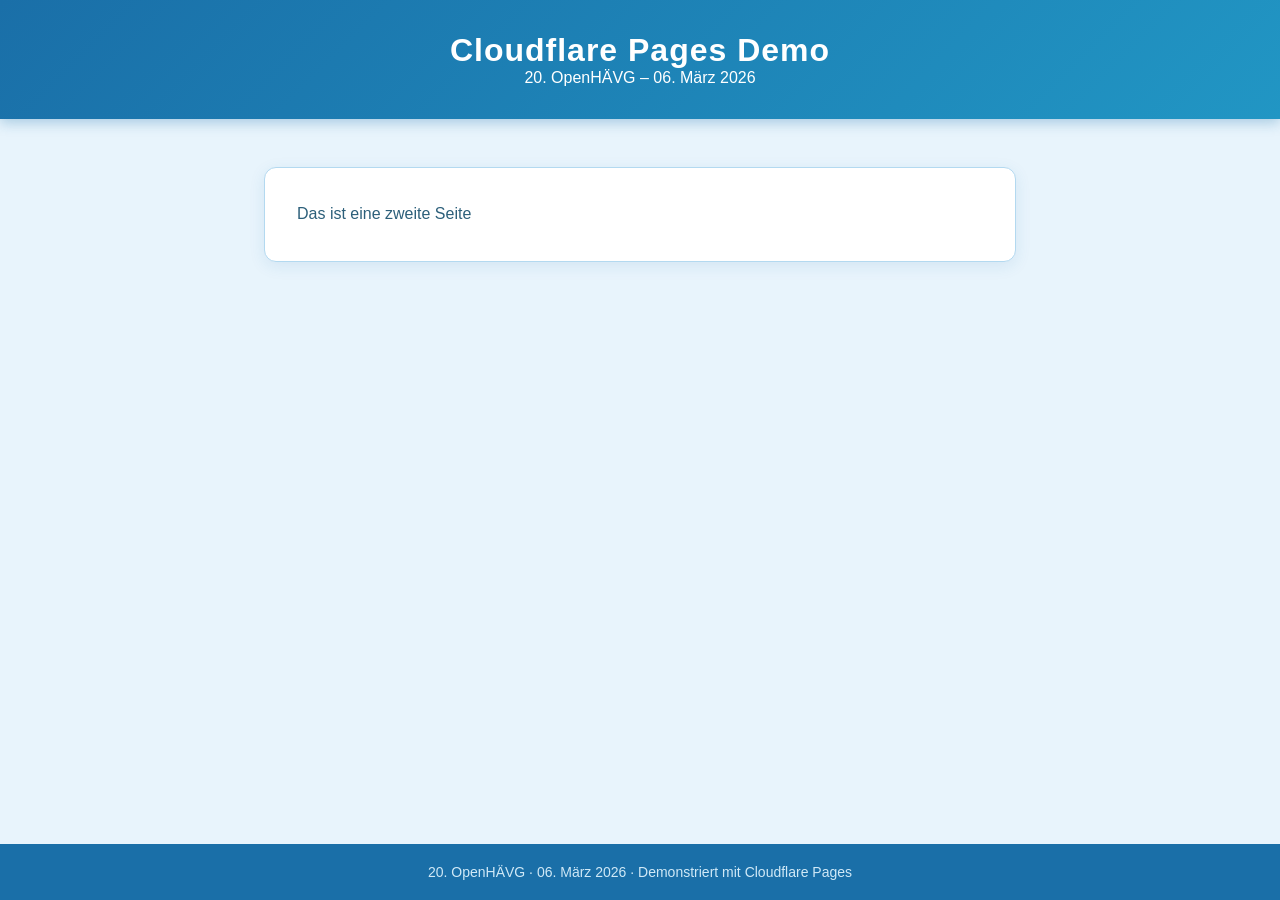
==== secondPage.html @ 70b93ea8 "Add second page" ====
<!DOCTYPE html>
<html lang="de">

<head>
    <meta charset="UTF-8">
    <meta name="viewport" content="width=device-width, initial-scale=1.0">
    <title>Cloudflare Pages Demo – OpenHÄVG 2026</title>
    <link rel="stylesheet" href="style.css">
</head>

<body>
    <header>
        <h1>Cloudflare Pages Demo</h1>
        <p>20. OpenHÄVG – 06. März 2026</p>
    </header>

    <main>
        <section>
            <P>Das ist eine zweite Seite</P>
        </section>
    </main>

    <footer>
        <p>20. OpenHÄVG &middot; 06. März 2026 &middot; Demonstriert mit Cloudflare Pages</p>
    </footer>

    <script src="index.js"></script>
</body>

</html>
---- style.css ----
* {
    margin: 0;
    padding: 0;
    box-sizing: border-box;
}

body {
    font-family: 'Segoe UI', Tahoma, Geneva, Verdana, sans-serif;
    background-color: #e8f4fc;
    color: #1a3a4a;
    min-height: 100vh;
    display: flex;
    flex-direction: column;
}

header {
    background: linear-gradient(135deg, #1a6fa8, #2196c4);
    color: white;
    padding: 2rem;
    text-align: center;
    box-shadow: 0 4px 12px rgba(26, 111, 168, 0.3);
}

header h1 {
    font-size: 2rem;
    font-weight: 700;
    letter-spacing: 1px;
}

main {
    flex: 1;
    display: flex;
    flex-direction: column;
    align-items: center;
    gap: 2rem;
    padding: 3rem 1.5rem;
    max-width: 800px;
    margin: 0 auto;
    width: 100%;
}

section {
    background-color: #ffffff;
    border-radius: 12px;
    padding: 2rem;
    width: 100%;
    box-shadow: 0 4px 16px rgba(26, 111, 168, 0.1);
    border: 1px solid #b3d9f0;
}

.logo-section {
    background: none;
    border: none;
    box-shadow: none;
    display: flex;
    justify-content: center;
    align-items: center;
    padding: 1rem 0;
}

.logo {
    max-width: 500px;
    width: 100%;
    height: auto;
    opacity: 0.9;
    transition: opacity 0.2s ease, transform 0.2s ease;
}

.logo:hover {
    opacity: 1;
    transform: scale(1.04);
}


section p {
    line-height: 1.8;
    color: #2c5f7a;
    font-size: 1rem;
}

section h2 {
    font-size: 1.5rem;
    color: #1a6fa8;
    margin-bottom: 0.75rem;
    border-bottom: 2px solid #b3d9f0;
    padding-bottom: 0.5rem;
}

#counter {
    font-size: 2.5rem;
    font-weight: 700;
    color: #1a6fa8;
    display: inline-block;
    min-width: 3rem;
    text-align: center;
    background-color: #e8f4fc;
    border-radius: 8px;
    padding: 0.25rem 1rem;
    margin-left: 0.5rem;
    border: 2px solid #b3d9f0;
}

p:has(#counter) {
    display: flex;
    align-items: center;
    margin: 1rem 0 1.5rem 0;
    font-size: 1.1rem;
    font-weight: 500;
}

.button-group {
    display: flex;
    gap: 1rem;
    flex-wrap: wrap;
}

button {
    padding: 0.65rem 1.75rem;
    font-size: 1.1rem;
    font-weight: 600;
    border: none;
    border-radius: 8px;
    cursor: pointer;
    transition: background-color 0.2s ease, transform 0.1s ease, box-shadow 0.2s ease;
}

#btnInc {
    background-color: #1a6fa8;
    color: white;
}

#btnInc:hover {
    background-color: #155d8e;
    box-shadow: 0 4px 12px rgba(26, 111, 168, 0.4);
    transform: translateY(-2px);
}

#btnDec {
    background-color: #5aafd4;
    color: white;
}

#btnDec:hover {
    background-color: #4292b4;
    box-shadow: 0 4px 12px rgba(90, 175, 212, 0.4);
    transform: translateY(-2px);
}

#btnReset {
    background-color: #e8f4fc;
    color: #1a6fa8;
    border: 2px solid #1a6fa8;
}

#btnReset:hover {
    background-color: #d0e9f7;
    box-shadow: 0 4px 12px rgba(26, 111, 168, 0.2);
    transform: translateY(-2px);
}

button:active {
    transform: translateY(0);
    box-shadow: none;
}

footer {
    text-align: center;
    padding: 1.25rem;
    background-color: #1a6fa8;
    color: #d0e9f7;
    font-size: 0.875rem;
}

@media (max-width: 600px) {
    header h1 {
        font-size: 1.4rem;
    }

    section {
        padding: 1.25rem;
    }

    button {
        width: 100%;
    }

    .button-group {
        flex-direction: column;
    }
}
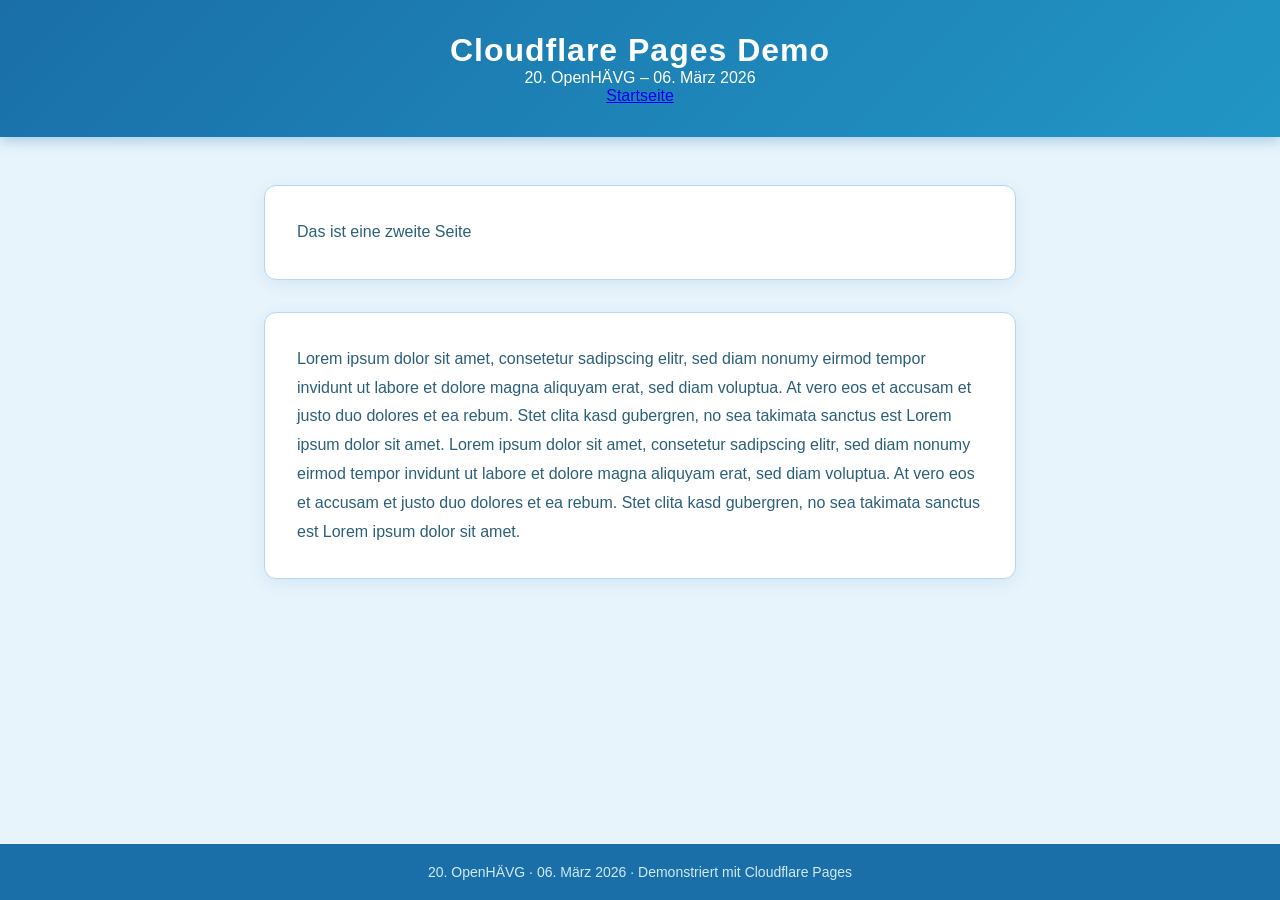
==== commit 9cadde91: "Add navigation to second page" ====
--- a/secondPage.html
+++ b/secondPage.html
@@ -12,11 +12,18 @@
     <header>
         <h1>Cloudflare Pages Demo</h1>
         <p>20. OpenHÄVG – 06. März 2026</p>
+        <nav>
+            <a href="index.html">Startseite</a>
+        </nav>
     </header>
 
     <main>
         <section>
             <P>Das ist eine zweite Seite</P>
+        </section>
+
+        <section>
+            <p>Lorem ipsum dolor sit amet, consetetur sadipscing elitr, sed diam nonumy eirmod tempor invidunt ut labore et dolore magna aliquyam erat, sed diam voluptua. At vero eos et accusam et justo duo dolores et ea rebum. Stet clita kasd gubergren, no sea takimata sanctus est Lorem ipsum dolor sit amet. Lorem ipsum dolor sit amet, consetetur sadipscing elitr, sed diam nonumy eirmod tempor invidunt ut labore et dolore magna aliquyam erat, sed diam voluptua. At vero eos et accusam et justo duo dolores et ea rebum. Stet clita kasd gubergren, no sea takimata sanctus est Lorem ipsum dolor sit amet.</p>
         </section>
     </main>
 
